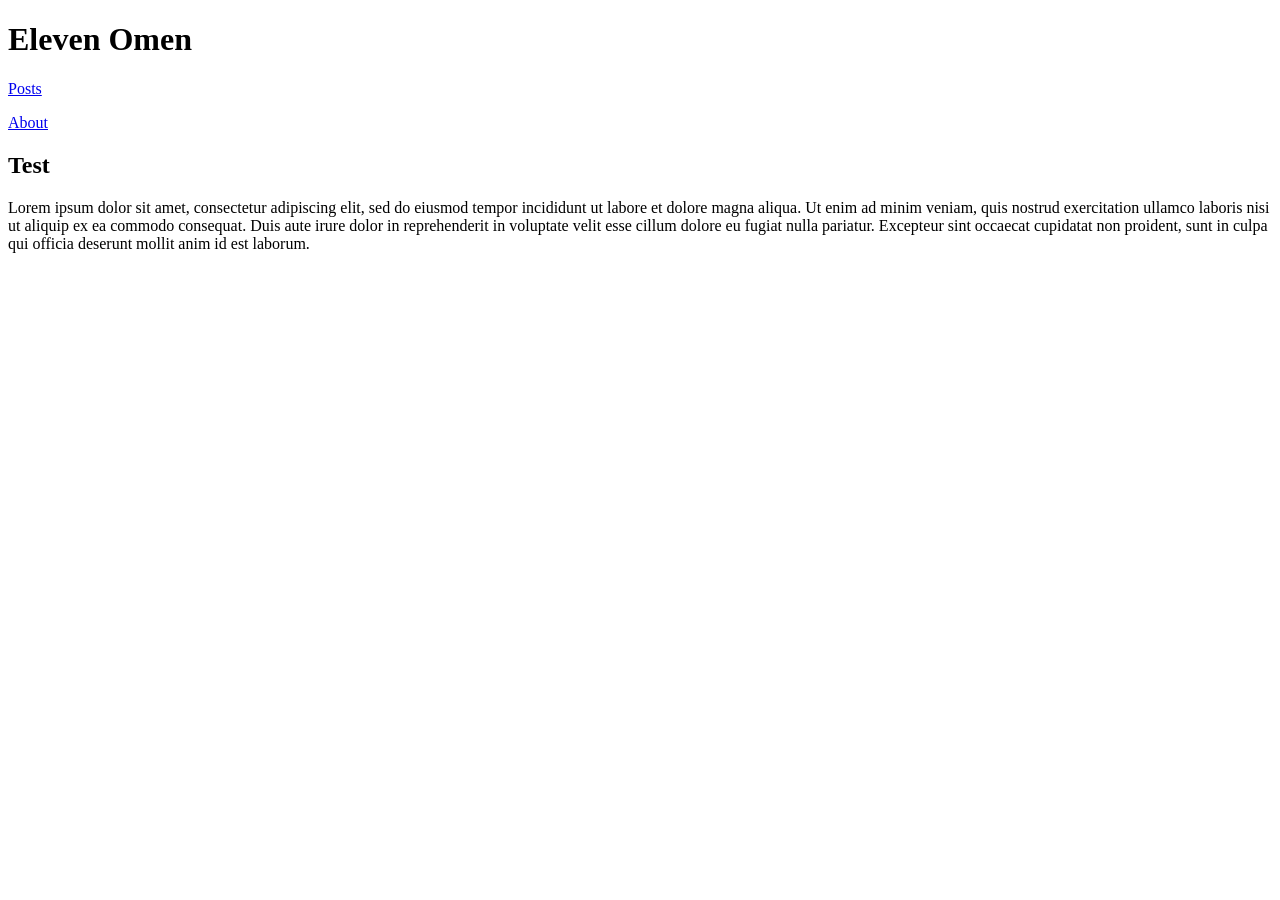
==== index.html @ f2ae6a91 "Setting up the absolute basics (main page, about, and blog sections)" ====
<!DOCTYPE html>
<html lang="en">
<head>
    <meta charset="UTF-8" />
    <meta name="viewport" content="width=device-width, initial-scale=1.0">
    <title>Eleven Omen</title>
</head>
<body>

    <header>
        <h1>Eleven Omen</h1>
        <nav>
            <p><a href="./blog.html">Posts</a></p>
            <p><a href="./about.html">About</a></p>
        </nav>
    </header>

    <main>
        <h2>Test</h2>
        <p>Lorem ipsum dolor sit amet, consectetur adipiscing elit, sed do eiusmod tempor incididunt ut labore et dolore magna aliqua. Ut enim ad minim veniam, 
            quis nostrud exercitation ullamco laboris nisi ut aliquip ex ea commodo consequat. Duis aute irure dolor in reprehenderit in voluptate velit esse 
            cillum dolore eu fugiat nulla pariatur. Excepteur sint occaecat cupidatat non proident, sunt in culpa qui officia deserunt mollit anim id est laborum.</p>
    </main>

    <footer>
    </footer>
</body>
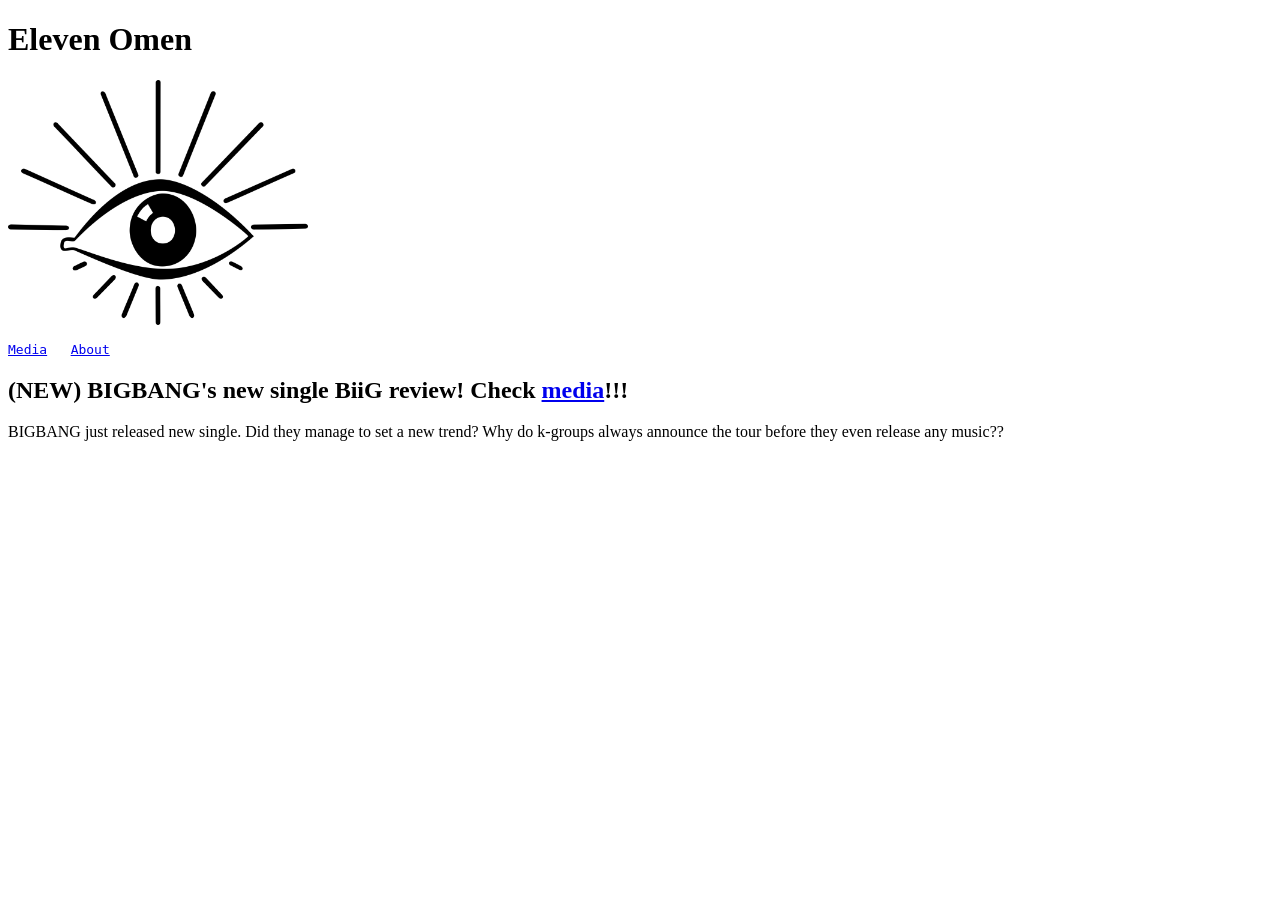
==== commit ea866adc: "Navigation changes, added folder for attachments, layout changes" ====
--- a/index.html
+++ b/index.html
@@ -9,17 +9,13 @@
 
     <header>
         <h1>Eleven Omen</h1>
-        <nav>
-            <p><a href="./blog.html">Posts</a></p>
-            <p><a href="./about.html">About</a></p>
-        </nav>
+        <img src="./attachments/eye.png" width="300" />
+        <pre><nav><p><a href="./media.html">Media</a>   <a href="./about.html">About</a></p></nav></pre>
     </header>
 
     <main>
-        <h2>Test</h2>
-        <p>Lorem ipsum dolor sit amet, consectetur adipiscing elit, sed do eiusmod tempor incididunt ut labore et dolore magna aliqua. Ut enim ad minim veniam, 
-            quis nostrud exercitation ullamco laboris nisi ut aliquip ex ea commodo consequat. Duis aute irure dolor in reprehenderit in voluptate velit esse 
-            cillum dolore eu fugiat nulla pariatur. Excepteur sint occaecat cupidatat non proident, sunt in culpa qui officia deserunt mollit anim id est laborum.</p>
+        <h2>(NEW) BIGBANG's new single BiiG review! Check <a href="./media.html">media</a>!!!</h2>
+        <p>BIGBANG just released new single. Did they manage to set a new trend? Why do k-groups always announce the tour before they even release any music??</p>
     </main>
 
     <footer>
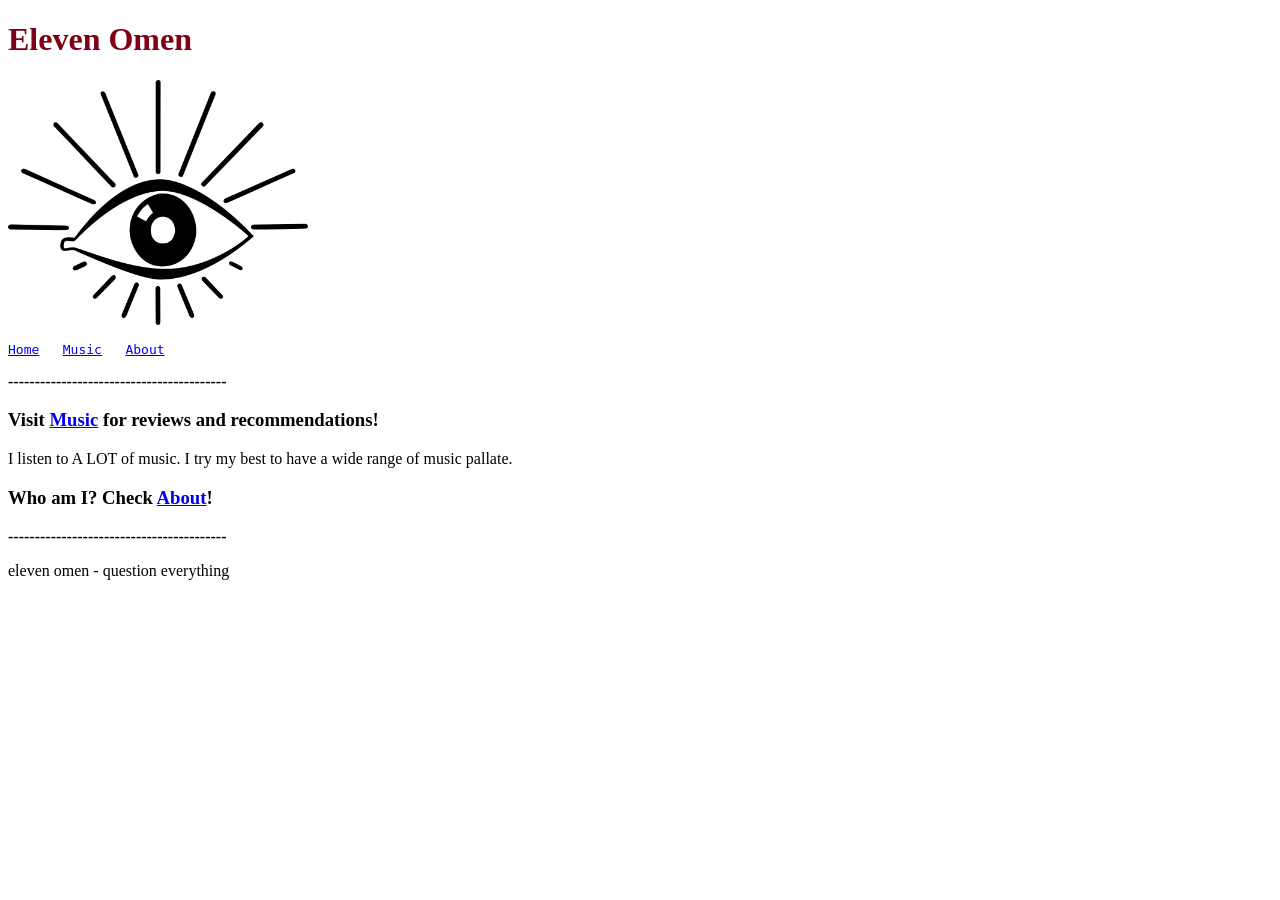
==== commit af06335c: "stripping it all back, and adding basic css" ====
--- a/index.html
+++ b/index.html
@@ -4,20 +4,31 @@
     <meta charset="UTF-8" />
     <meta name="viewport" content="width=device-width, initial-scale=1.0">
     <title>Eleven Omen</title>
+    <link rel="stylesheet" href="css/styles.css">
 </head>
 <body>
+    <div class="container">
+        <header>
+            <h1  id="head">Eleven Omen</h1>
+            <img src="./attachments/eye.png" width="300" />
+            <pre><nav><p><a href="./index.html">Home</a>   <a href="./music.html">Music</a>   <a href="./about.html">About</a></p></nav></pre>
+            <p><b>-----------------------------------------</b></p>
+        </header>
 
-    <header>
-        <h1>Eleven Omen</h1>
-        <img src="./attachments/eye.png" width="300" />
-        <pre><nav><p><a href="./media.html">Media</a>   <a href="./about.html">About</a></p></nav></pre>
-    </header>
+        <main>
+            <article>
+            <h3>Visit <a href="./music.html">Music</a> for reviews and recommendations!</h3>
+            <p>I listen to A LOT of music. I try my best to have a wide range of music pallate.</p>
+            </article>
 
-    <main>
-        <h2>(NEW) BIGBANG's new single BiiG review! Check <a href="./media.html">media</a>!!!</h2>
-        <p>BIGBANG just released new single. Did they manage to set a new trend? Why do k-groups always announce the tour before they even release any music??</p>
-    </main>
+            <article>
+            <h3>Who am I? Check <a href="./about.html">About</a>!</h3>
+            </article>
+        </main>
 
-    <footer>
-    </footer>
+        <footer>
+            <p><b>-----------------------------------------</b></p>
+            <p>eleven omen - question everything</p>
+        </footer>
+    </div>
 </body>
--- a/css/styles.css
+++ b/css/styles.css
@@ -0,0 +1,3 @@
+#head {
+    color: rgb(128, 0, 21);
+}
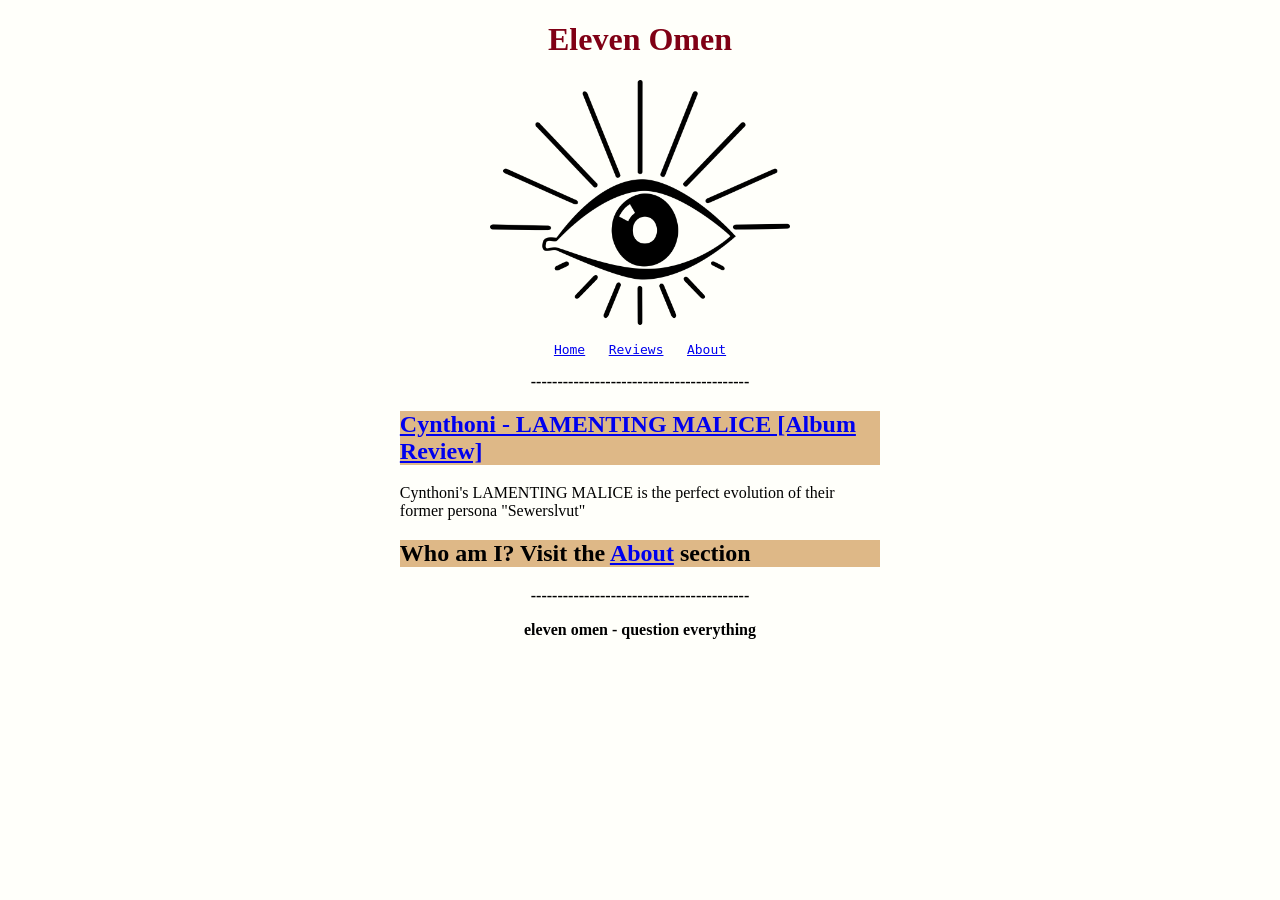
==== commit aca43d77: "about.html, centered a div, published 20260909cyn.html" ====
--- a/index.html
+++ b/index.html
@@ -4,31 +4,34 @@
     <meta charset="UTF-8" />
     <meta name="viewport" content="width=device-width, initial-scale=1.0">
     <title>Eleven Omen</title>
-    <link rel="stylesheet" href="css/styles.css">
+    <link rel="stylesheet" href="/css/styles.css">
 </head>
 <body>
     <div class="container">
         <header>
-            <h1  id="head">Eleven Omen</h1>
-            <img src="./attachments/eye.png" width="300" />
-            <pre><nav><p><a href="./index.html">Home</a>   <a href="./music.html">Music</a>   <a href="./about.html">About</a></p></nav></pre>
+            <h1>Eleven Omen</h1>
+            <img src="/attachments/eye.png" width="300" />
+            <pre><nav><p><a href="/index.html">Home</a>   <a href="/reviews.html">Reviews</a>   <a href="/about.html">About</a></p></nav></pre>
             <p><b>-----------------------------------------</b></p>
         </header>
 
         <main>
             <article>
-            <h3>Visit <a href="./music.html">Music</a> for reviews and recommendations!</h3>
-            <p>I listen to A LOT of music. I try my best to have a wide range of music pallate.</p>
+                <h2><a class="newposts" href="/posts/reviews/20260909cyn.html">Cynthoni - LAMENTING MALICE [Album Review]</a></h2>
+                <p>
+                    Cynthoni's LAMENTING MALICE is the perfect evolution of their former persona "Sewerslvut"
+                </p>
             </article>
 
             <article>
-            <h3>Who am I? Check <a href="./about.html">About</a>!</h3>
-            </article>
+                <h2 class="newposts">Who am I? Visit the <a href="./about.html">About</a> section</h2>
+            </articlea>
+            
         </main>
 
         <footer>
             <p><b>-----------------------------------------</b></p>
-            <p>eleven omen - question everything</p>
+            <p><b>eleven omen - question everything</b></p>
         </footer>
     </div>
 </body>
--- a/css/styles.css
+++ b/css/styles.css
@@ -1,3 +1,26 @@
-#head {
+h1 {
     color: rgb(128, 0, 21);
+}
+
+body {
+    background-color: rgb(255, 255, 250);
+}
+
+.container {
+    width: 38%;
+    margin: 0 auto;
+    padding: 0 1rem;
+}
+
+header {
+  text-align: center;
+}
+
+footer {
+    text-align: center;
+}
+
+h2 {
+    background-color: burlywood;
+    color: black;
 }
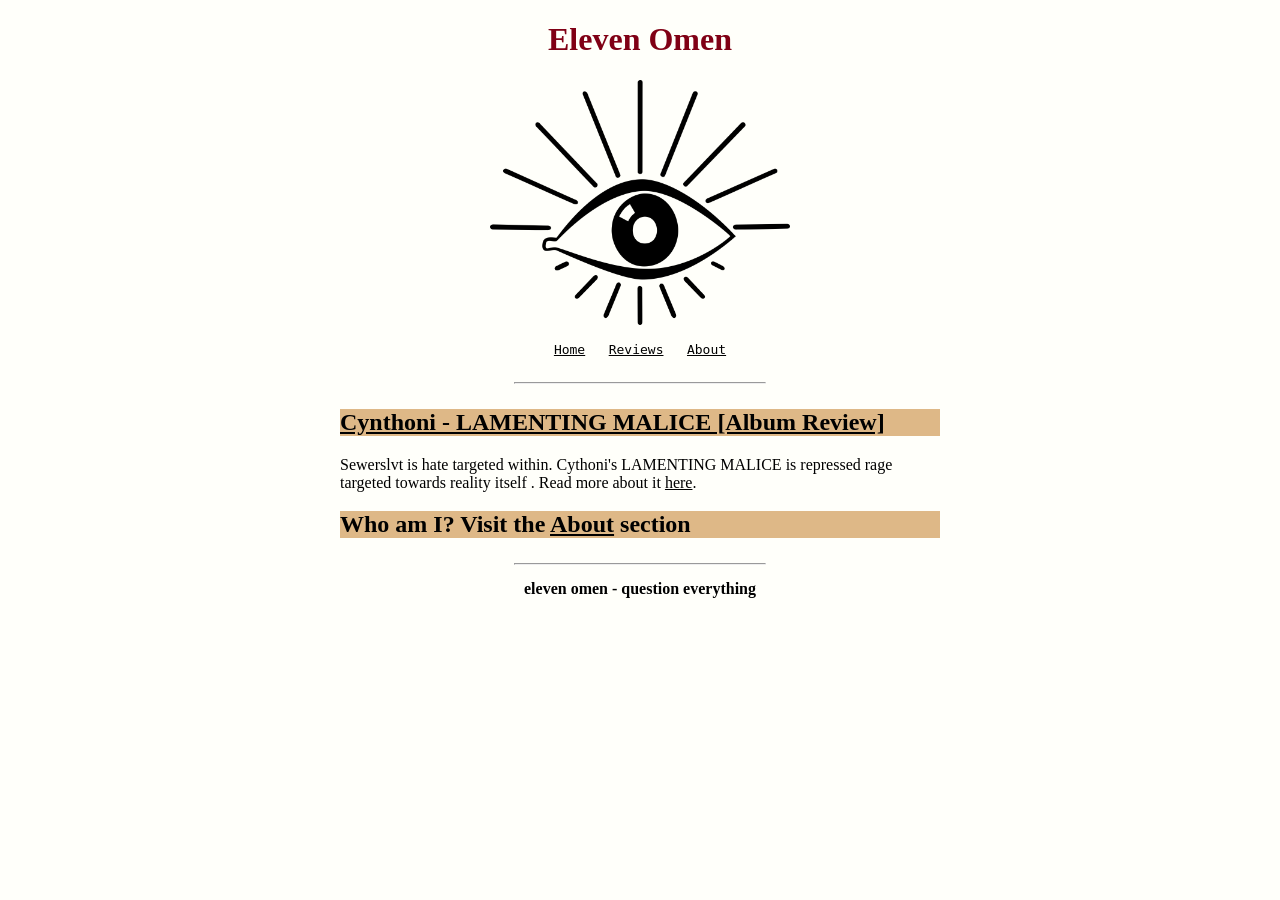
==== commit cfe53f37: "Styling changes" ====
--- a/index.html
+++ b/index.html
@@ -12,25 +12,25 @@
             <h1>Eleven Omen</h1>
             <img src="/attachments/eye.png" width="300" />
             <pre><nav><p><a href="/index.html">Home</a>   <a href="/reviews.html">Reviews</a>   <a href="/about.html">About</a></p></nav></pre>
-            <p><b>-----------------------------------------</b></p>
+            <hr>
         </header>
 
         <main>
             <article>
-                <h2><a class="newposts" href="/posts/reviews/20260909cyn.html">Cynthoni - LAMENTING MALICE [Album Review]</a></h2>
+                <h2 class="newpost"><a href="/posts/reviews/20260909cyn.html">Cynthoni - LAMENTING MALICE [Album Review]</a></h2>
                 <p>
-                    Cynthoni's LAMENTING MALICE is the perfect evolution of their former persona "Sewerslvut"
+                    Sewerslvt is hate targeted within. Cythoni's LAMENTING MALICE is repressed rage targeted towards reality itself . Read more about it <a href="/posts/reviews/20260909cyn.html">here</a>.
                 </p>
             </article>
 
             <article>
-                <h2 class="newposts">Who am I? Visit the <a href="./about.html">About</a> section</h2>
+                <h2 class="newpost">Who am I? Visit the <a href="./about.html">About</a> section</h2>
             </articlea>
             
         </main>
 
         <footer>
-            <p><b>-----------------------------------------</b></p>
+            <hr>
             <p><b>eleven omen - question everything</b></p>
         </footer>
     </div>
--- a/css/styles.css
+++ b/css/styles.css
@@ -8,6 +8,7 @@
 
 .container {
     width: 38%;
+    min-width: 600px;
     margin: 0 auto;
     padding: 0 1rem;
 }
@@ -23,4 +24,34 @@
 h2 {
     background-color: burlywood;
     color: black;
-}+}
+
+h3 {
+    background-color: bisque;
+}
+
+hr {
+    max-width: 250px;
+    margin-top: 25px;
+    margin-bottom: 25px;
+}
+
+footer p {
+    margin-top: -10px;
+}
+
+/* ----- a ----- */
+
+a:link, a:visited {
+    color: black;
+}
+
+a:hover {
+    color: rgb(128, 0, 21);
+}
+
+a:active {
+    color: whitesmoke;
+}
+
+/* -----   ----- */
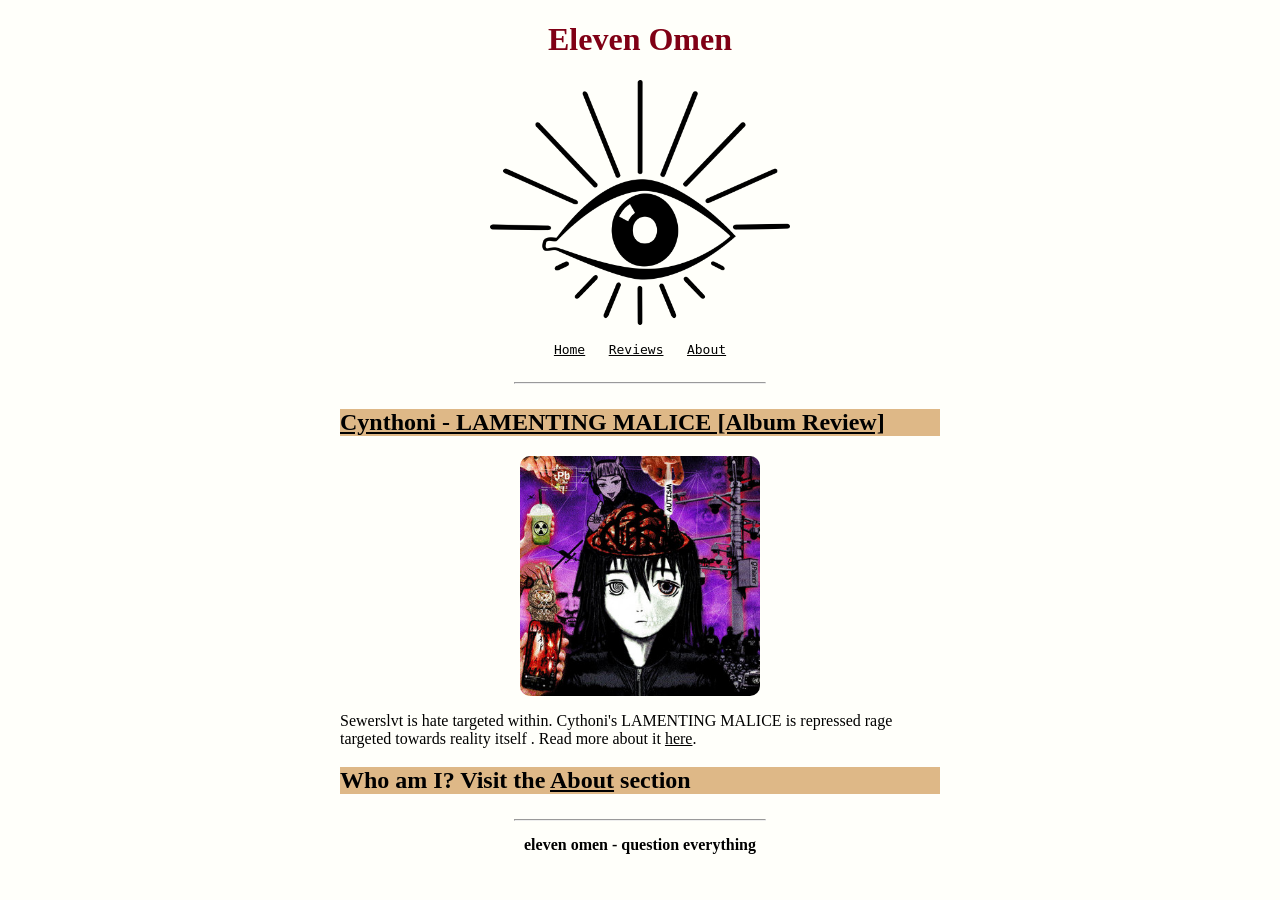
==== commit 2a65001a: "updated eviews section. styling changes." ====
--- a/index.html
+++ b/index.html
@@ -18,6 +18,7 @@
         <main>
             <article>
                 <h2 class="newpost"><a href="/posts/reviews/20260909cyn.html">Cynthoni - LAMENTING MALICE [Album Review]</a></h2>
+                <img style="display: block; width: 40%; margin: 0 auto; border-radius: 10px;" src="/attachments/cynthonilament.jpg" alt="lamenting malice album art">
                 <p>
                     Sewerslvt is hate targeted within. Cythoni's LAMENTING MALICE is repressed rage targeted towards reality itself . Read more about it <a href="/posts/reviews/20260909cyn.html">here</a>.
                 </p>
--- a/css/styles.css
+++ b/css/styles.css
@@ -40,6 +40,10 @@
     margin-top: -10px;
 }
 
+.author {
+    margin-top: -8px;
+}
+
 /* ----- a ----- */
 
 a:link, a:visited {
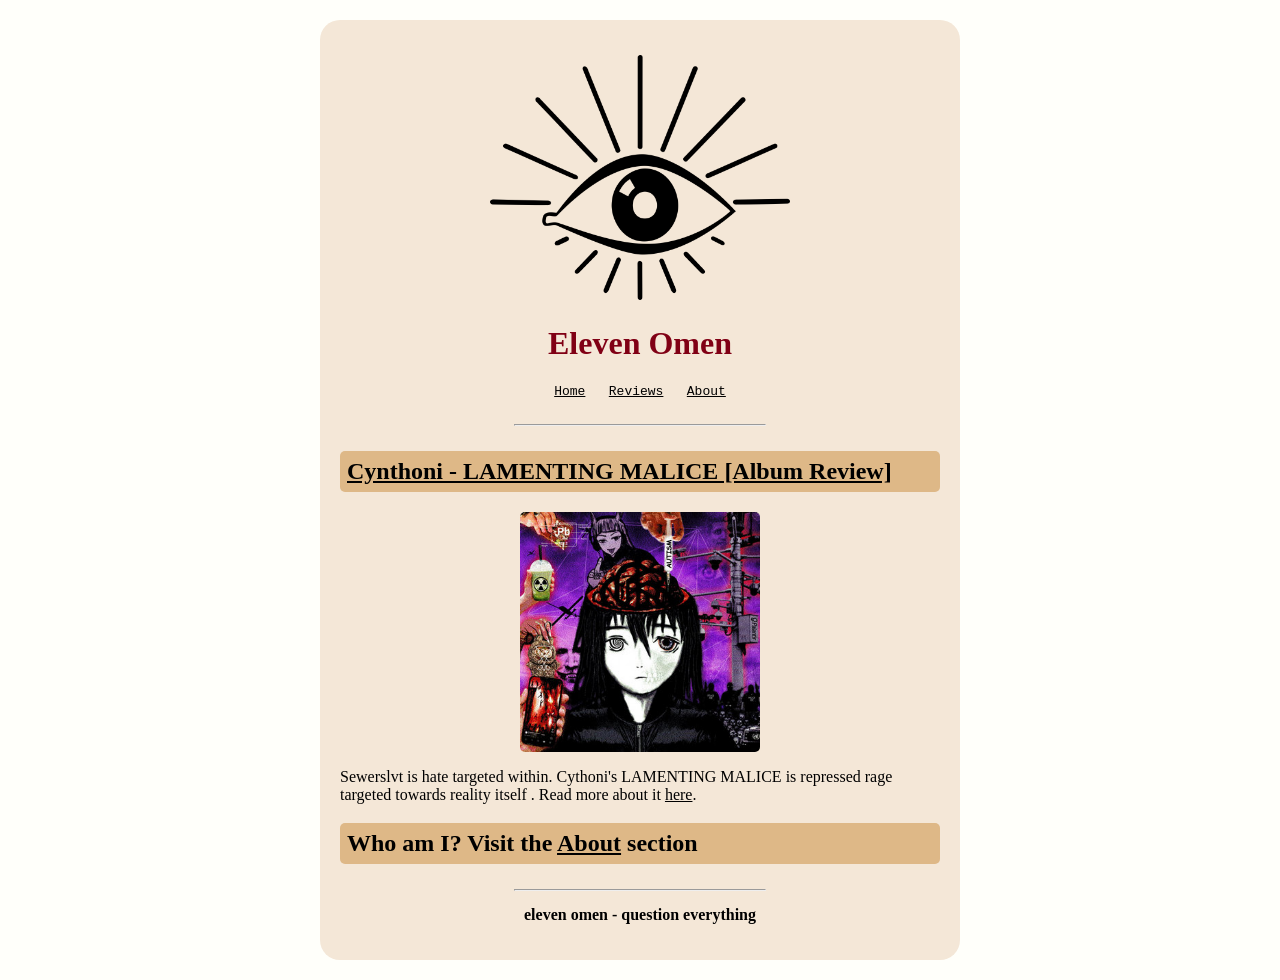
==== commit b54c89ce: "styling changes" ====
--- a/index.html
+++ b/index.html
@@ -9,8 +9,8 @@
 <body>
     <div class="container">
         <header>
+            <img class="eye" src="/attachments/eye.png" width="300" />
             <h1>Eleven Omen</h1>
-            <img src="/attachments/eye.png" width="300" />
             <pre><nav><p><a href="/index.html">Home</a>   <a href="/reviews.html">Reviews</a>   <a href="/about.html">About</a></p></nav></pre>
             <hr>
         </header>
@@ -18,7 +18,7 @@
         <main>
             <article>
                 <h2 class="newpost"><a href="/posts/reviews/20260909cyn.html">Cynthoni - LAMENTING MALICE [Album Review]</a></h2>
-                <img style="display: block; width: 40%; margin: 0 auto; border-radius: 10px;" src="/attachments/cynthonilament.jpg" alt="lamenting malice album art">
+                <img style="display: block; width: 40%; margin: 0 auto; border-radius: 5px;" src="/attachments/cynthonilament.jpg" alt="lamenting malice album art">
                 <p>
                     Sewerslvt is hate targeted within. Cythoni's LAMENTING MALICE is repressed rage targeted towards reality itself . Read more about it <a href="/posts/reviews/20260909cyn.html">here</a>.
                 </p>
--- a/css/styles.css
+++ b/css/styles.css
@@ -1,5 +1,9 @@
 h1 {
     color: rgb(128, 0, 21);
+}
+
+.eye {
+    margin-top: 15px;
 }
 
 body {
@@ -9,8 +13,11 @@
 .container {
     width: 38%;
     min-width: 600px;
-    margin: 0 auto;
-    padding: 0 1rem;
+    margin: 20px auto;
+    padding: 20px;
+    background-color: hsl(34, 57%, 90%);
+    border-radius: 20px;
+    font-family: 'Times New Roman', Times, serif;
 }
 
 header {
@@ -22,12 +29,16 @@
 }
 
 h2 {
-    background-color: burlywood;
+    background-color: hsl(34, 57%, 70%);
     color: black;
+    border-radius: 5px;
+    padding: 7px;
 }
 
 h3 {
-    background-color: bisque;
+    background-color: hsl(33, 90%, 75%);
+    padding: 5px;
+    border-radius: 3px;
 }
 
 hr {
